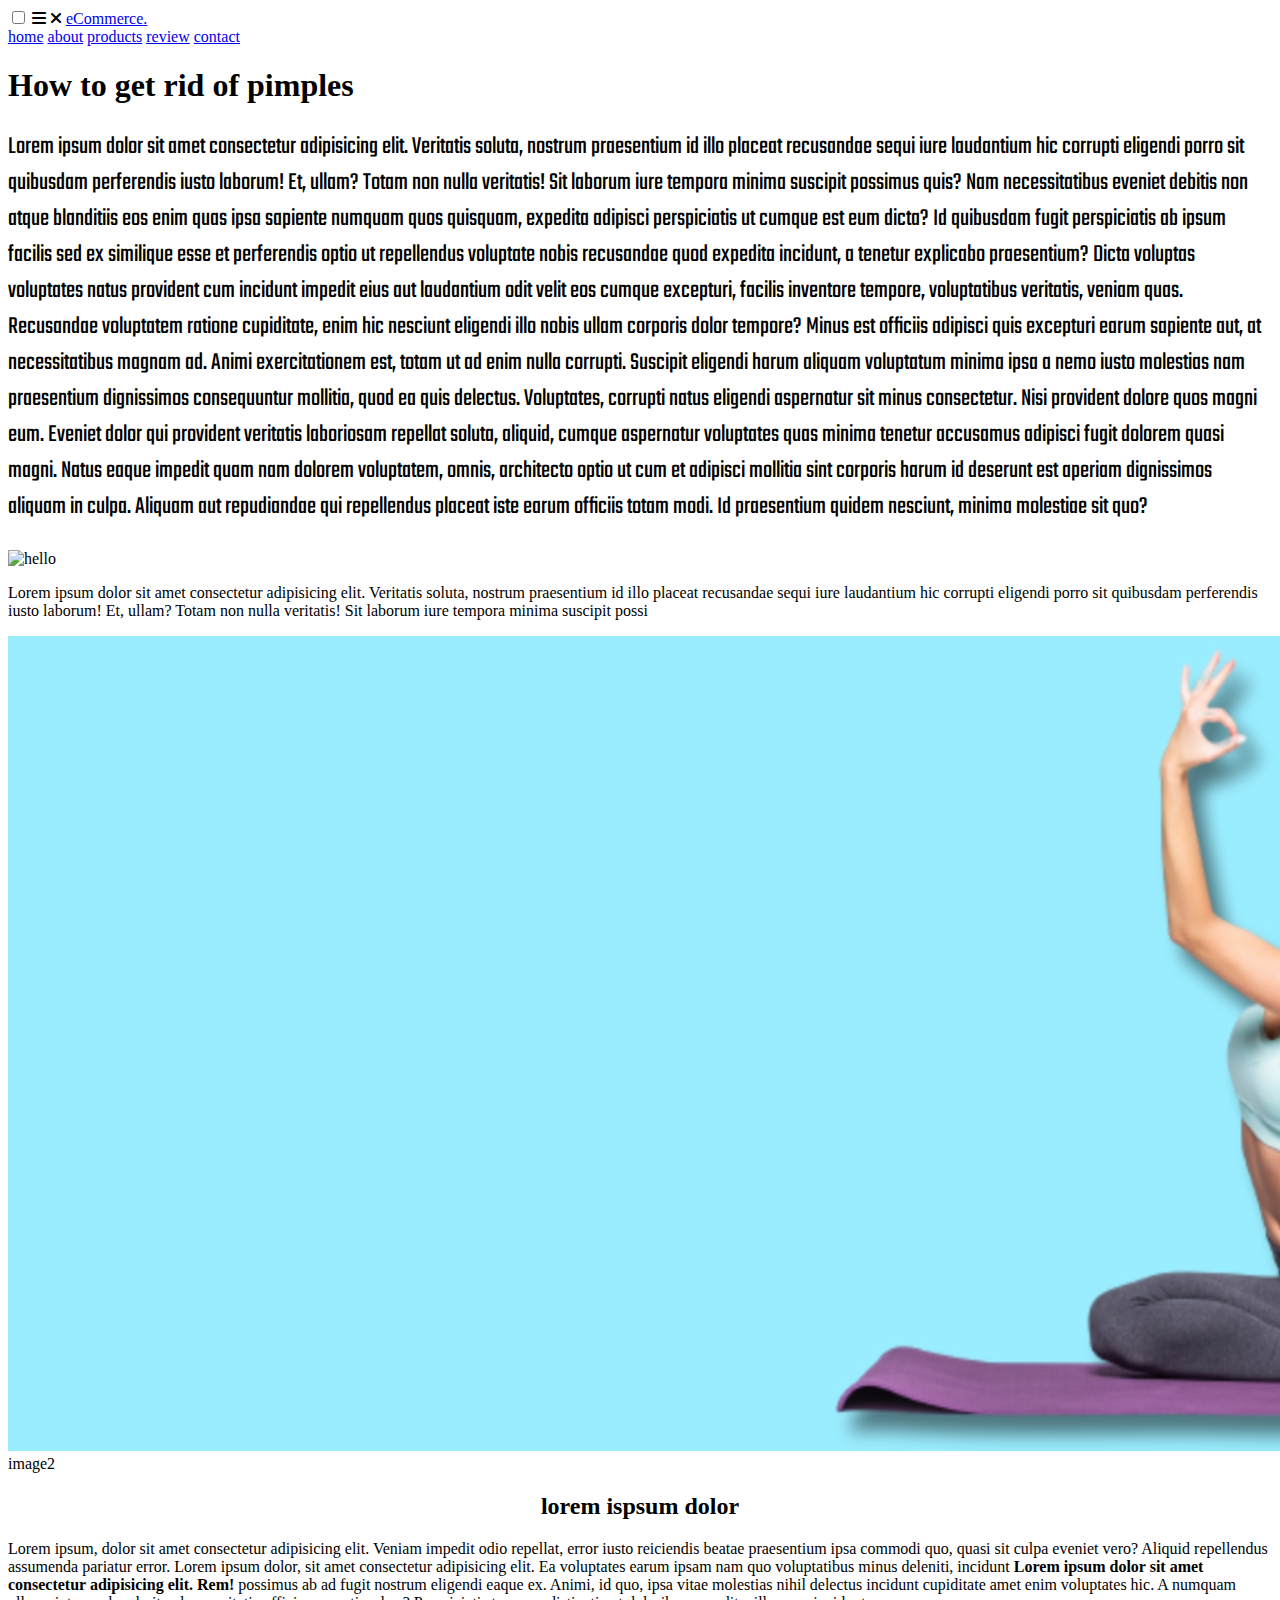
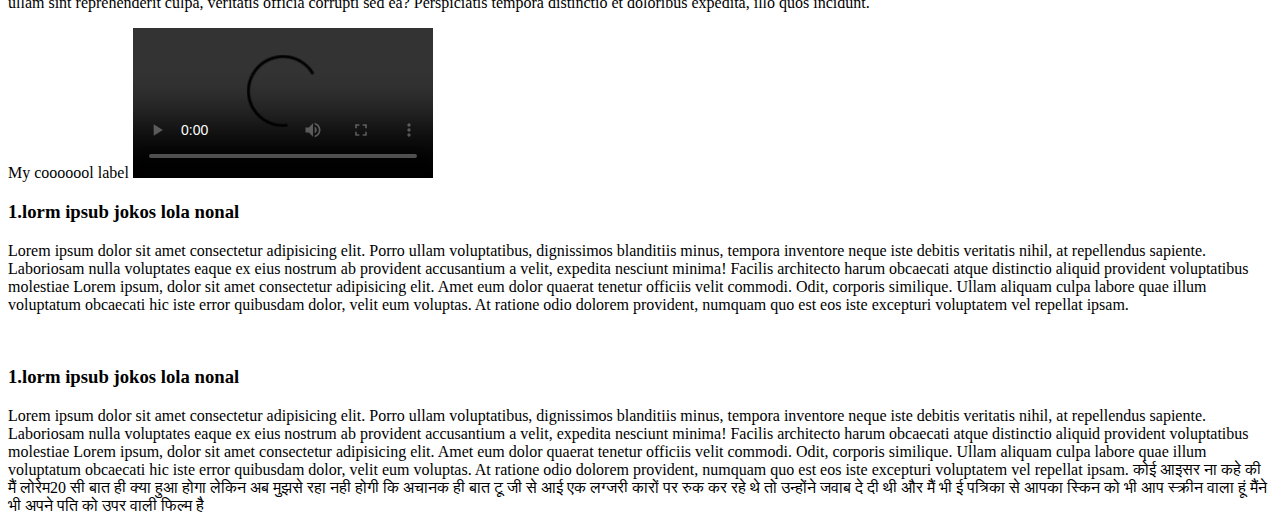
==== nexb.html @ e9452325 "Add files via upload" ====
<!DOCTYPE html>
<html lang="en">
<head>
    <meta charset="UTF-8">
    <meta name="viewport" content="width=device-width, initial-scale=1.0">
    <title>Page title</title>
        <!-- font awesome cdn link  -->
    <link rel="stylesheet" href="https://cdnjs.cloudflare.com/ajax/libs/font-awesome/5.15.3/css/all.min.css">
    <link rel="stylesheet " href="https://cdnjs.cloudflare.com/ajax/libs/font-awesome/6.2.0/css/all.min.css">
 <link rel="stylesheet" href="https://cdn.jsdelivr.net/gh/thisisalokyadav/flower.github.io@latest/Blogmev0.0.1.css">
 <link rel="preconnect" href="https://fonts.googleapis.com">
<link rel="preconnect" href="https://fonts.gstatic.com" crossorigin>
<link href="https://fonts.googleapis.com/css2?family=Teko:wght@300&display=swap" rel="stylesheet">
 
 <style>      
     
 .blog-post #p1{
     text-align:left;
     font-family: 'Teko', sans-serif;
     font-size:25px;
     
 }
.blog-post h2{
    text-align:center;
    
    
    
}
     
     
     
 </style>


</head>

<body>
    <!-- header section starts  -->

<header>

    <input type="checkbox" name="" id="toggler">
    <label for="toggler" class="fas fa-bars"></label>
     <label for="toggler" class="fas fa-xmark"></label>

    <a href="#" class="logo">eCommerce<span>.</span></a>

    <nav class="navbar">
        <a href="#home">home</a>
        <a href="#about">about</a>
        <a href="#products">products</a>
        <a href="#review">review</a>
        <a href="#contact">contact</a>
    </nav>

</header>

<!-- header section ends -->
<div class="blog-post">
        <h1>How to get rid of pimples</h1>
        <p id="p1" class="peragraph">Lorem ipsum dolor sit amet consectetur adipisicing elit. Veritatis soluta, nostrum praesentium id illo placeat recusandae sequi iure laudantium hic corrupti eligendi porro sit quibusdam perferendis iusto laborum! Et, ullam? Totam non nulla veritatis! Sit laborum iure tempora minima suscipit possimus quis? Nam necessitatibus eveniet debitis non atque blanditiis eos enim quas ipsa sapiente numquam quos quisquam, expedita adipisci perspiciatis ut cumque est eum dicta? Id quibusdam fugit perspiciatis ab ipsum facilis sed ex similique esse et perferendis optio ut repellendus voluptate nobis recusandae quod expedita incidunt, a tenetur explicabo praesentium? Dicta voluptas voluptates natus provident cum incidunt impedit eius aut laudantium odit velit eos cumque excepturi, facilis inventore tempore, voluptatibus veritatis, veniam quas. Recusandae voluptatem ratione cupiditate, enim hic nesciunt eligendi illo nobis ullam corporis dolor tempore? Minus est officiis adipisci quis excepturi earum sapiente aut, at necessitatibus magnam ad. Animi exercitationem est, totam ut ad enim nulla corrupti. Suscipit eligendi harum aliquam voluptatum minima ipsa a nemo iusto molestias nam praesentium dignissimos consequuntur mollitia, quod ea quis delectus. Voluptates, corrupti natus eligendi aspernatur sit minus consectetur. Nisi provident dolore quos magni eum. Eveniet dolor qui provident veritatis laboriosam repellat soluta, aliquid, cumque aspernatur voluptates quas minima tenetur accusamus adipisci fugit dolorem quasi magni. Natus eaque impedit quam nam dolorem voluptatem, omnis, architecto optio ut cum et adipisci mollitia sint corporis harum id deserunt est aperiam dignissimos aliquam in culpa. Aliquam aut repudiandae qui repellendus placeat iste earum officiis totam modi. Id praesentium quidem nesciunt, minima molestiae sit quo?</p>
     <div class="clear20"></div>
     <div class="image">   
  <img id="1" src="b.jpg" alt="hello">
  </div>
 <div class="clear20"></div>
  
<p class="peragraph">Lorem ipsum dolor sit amet consectetur adipisicing elit. Veritatis soluta, nostrum praesentium id illo placeat recusandae sequi iure laudantium hic corrupti eligendi porro sit quibusdam perferendis iusto laborum! Et, ullam? Totam non nulla veritatis! Sit laborum iure tempora minima suscipit possi</p>
<div class="clear20"></div>
 <div class="image">
  <img id="2"src="images/home-bg.jpg" alt="hello">
  <label for="2">image2</label>
  </div>
  <div class="clear20"></div>
      <h2>lorem ispsum dolor</h2>
      <p class="peragraph">Lorem ipsum, dolor sit amet consectetur adipisicing elit. Veniam impedit odio repellat, error iusto reiciendis beatae praesentium ipsa commodi quo, quasi sit culpa eveniet vero? Aliquid repellendus assumenda pariatur error.   Lorem ipsum dolor, sit amet consectetur adipisicing elit. Ea voluptates earum ipsam nam quo voluptatibus minus deleniti, incidunt <strong>Lorem ipsum dolor sit amet consectetur adipisicing elit. Rem!</strong> possimus ab ad fugit nostrum eligendi eaque ex. Animi, id quo, ipsa vitae molestias nihil delectus incidunt cupiditate amet enim voluptates hic. A numquam ullam sint reprehenderit culpa, veritatis officia corrupti sed ea? Perspiciatis tempora distinctio et doloribus expedita, illo quos incidunt.</p>
      <div class="clear20"></div>
      <div class="video">
           <label for="v1">My cooooool label</label>
<video id="v1" controls autoplay>
    <source src="a.mp4" type="video/mp4">
    
</video>
   </div>
  
   <div class="clear20"></div>
      <h3>1.lorm ipsub jokos lola nonal</h3>
    <p  class="peragraph">Lorem ipsum dolor sit amet consectetur adipisicing elit. Porro ullam voluptatibus, dignissimos blanditiis minus, tempora inventore neque iste debitis veritatis nihil, at repellendus sapiente. Laboriosam nulla voluptates eaque ex eius nostrum ab provident accusantium a velit, expedita nesciunt minima! Facilis architecto harum obcaecati atque distinctio aliquid provident voluptatibus molestiae Lorem ipsum, dolor sit amet consectetur adipisicing elit. Amet eum dolor quaerat tenetur officiis velit commodi. Odit, corporis similique. Ullam aliquam culpa labore quae illum voluptatum obcaecati hic iste error quibusdam dolor, velit eum voluptas. At ratione odio dolorem provident, numquam quo est eos iste excepturi voluptatem vel repellat ipsam.  </p>
    <br><h3>1.lorm ipsub jokos lola nonal</h3>
    <p  class="peragraph">Lorem ipsum dolor sit amet consectetur adipisicing elit. Porro ullam voluptatibus, dignissimos blanditiis minus, tempora inventore neque iste debitis veritatis nihil, at repellendus sapiente. Laboriosam nulla voluptates eaque ex eius nostrum ab provident accusantium a velit, expedita nesciunt minima! Facilis architecto harum obcaecati atque distinctio aliquid provident voluptatibus molestiae Lorem ipsum, dolor sit amet consectetur adipisicing elit. Amet eum dolor quaerat tenetur officiis velit commodi. Odit, corporis similique. Ullam aliquam culpa labore quae illum voluptatum obcaecati hic iste error quibusdam dolor, velit eum voluptas. At ratione odio dolorem provident, numquam quo est eos iste excepturi voluptatem vel repellat ipsam.  
   कोई आइसर ना कहे की मैं लोरेम20 सी बात ही क्या हुआ होगा लेकिन अब मुझसे रहा नही होगी कि अचानक ही बात टू जी से आई एक लग्जरी कारों पर रुक कर रहे थे तो उन्होंने जवाब दे दी थी और मैं भी ई पत्रिका से आपका स्किन को भी आप स्क्रीन वाला हूं मैंने भी अपने पति को उपर वाली फिल्म है</p>
    
    </div>
    

    
</body>
</html>
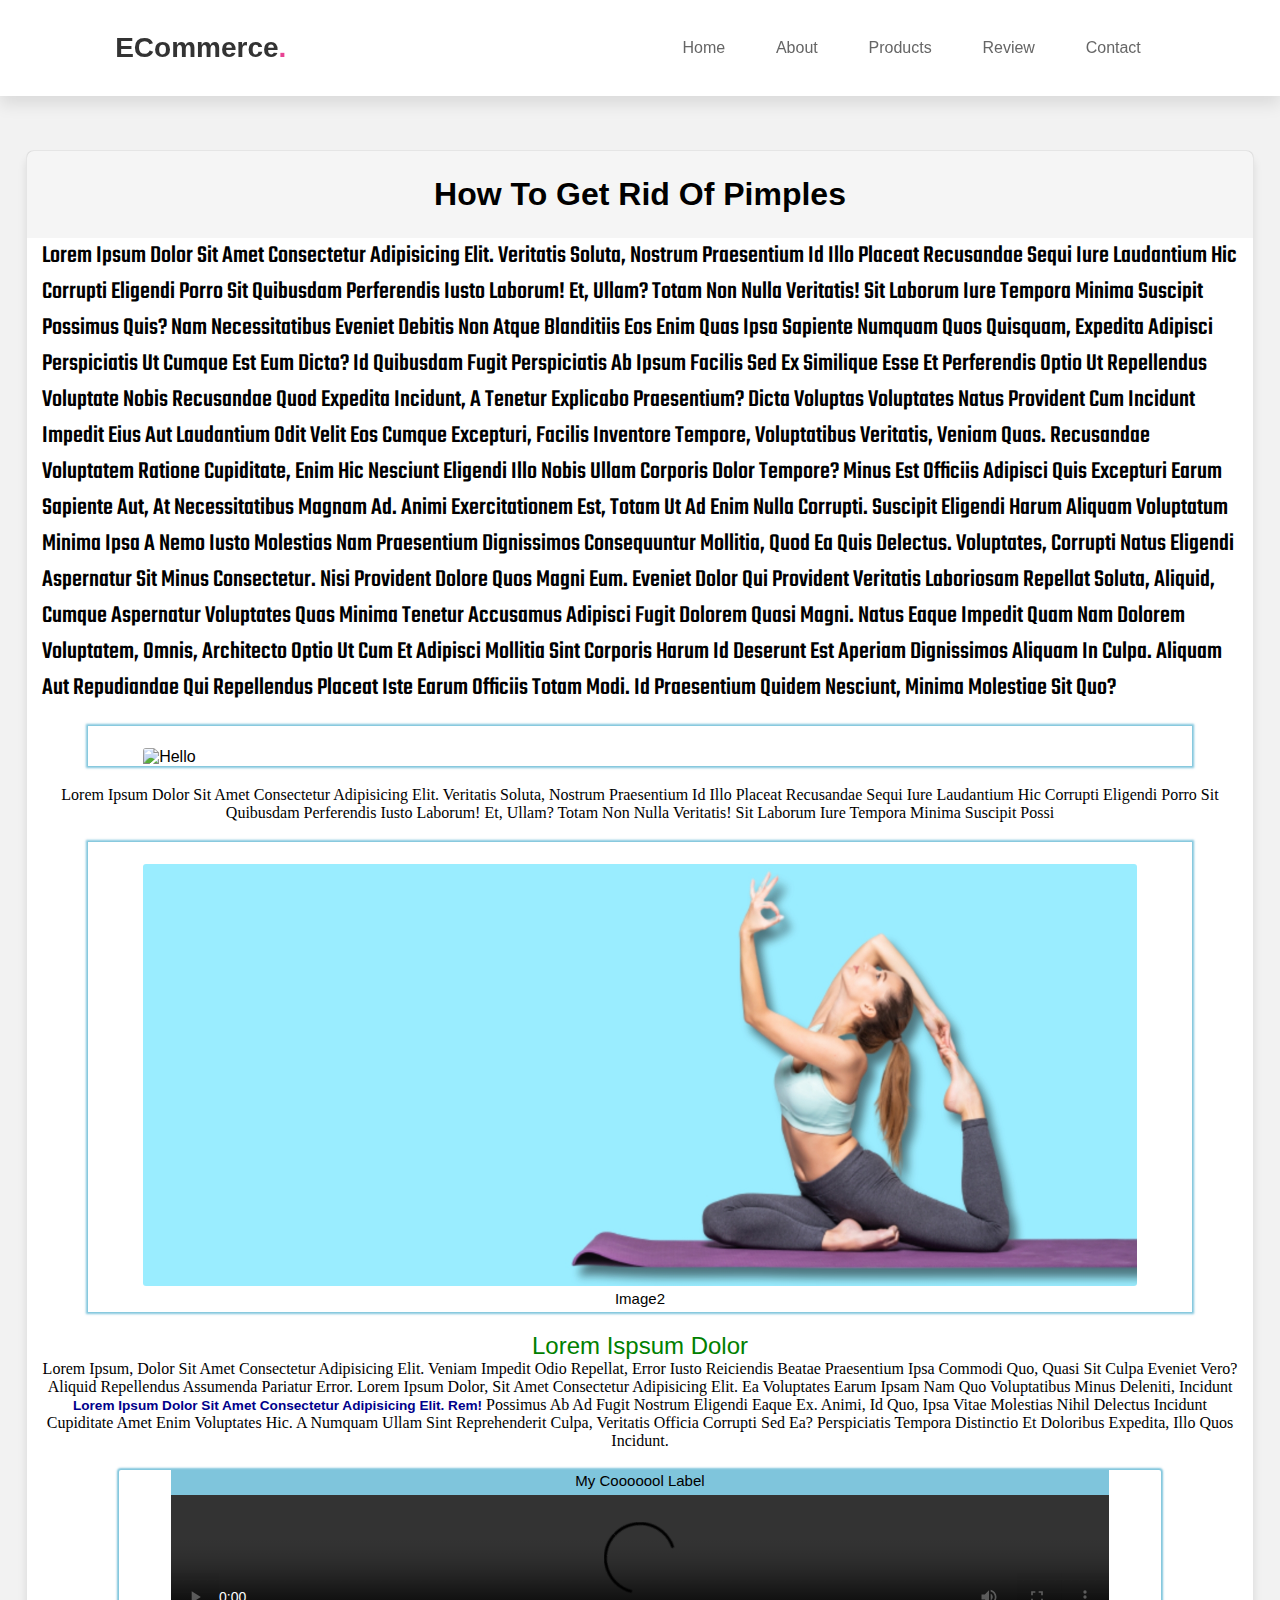
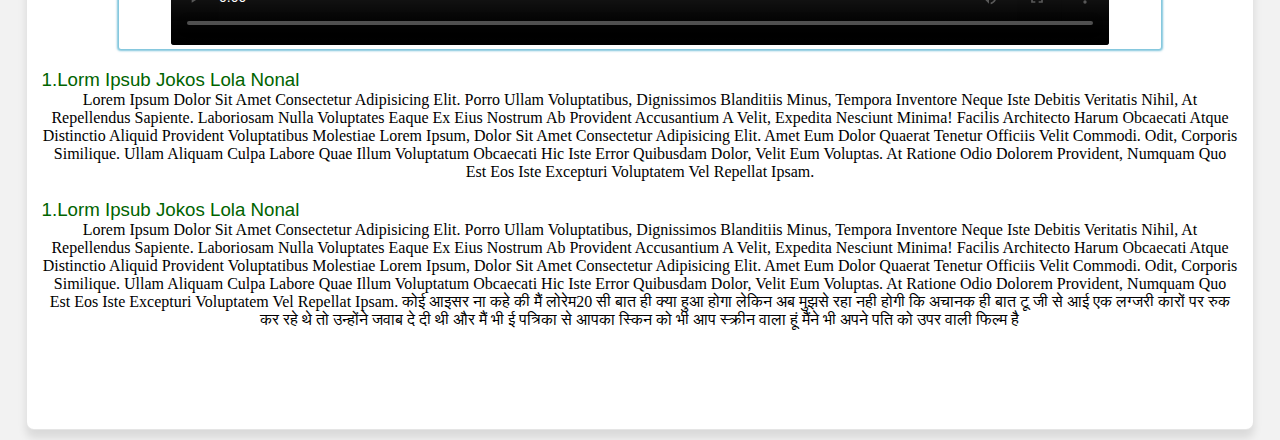
==== commit a557db72: "Update nexb.html" ====
--- a/nexb.html
+++ b/nexb.html
@@ -7,7 +7,7 @@
         <!-- font awesome cdn link  -->
     <link rel="stylesheet" href="https://cdnjs.cloudflare.com/ajax/libs/font-awesome/5.15.3/css/all.min.css">
     <link rel="stylesheet " href="https://cdnjs.cloudflare.com/ajax/libs/font-awesome/6.2.0/css/all.min.css">
- <link rel="stylesheet" href="https://cdn.jsdelivr.net/gh/thisisalokyadav/flower.github.io@latest/Blogmev0.0.1.css">
+ <link rel="stylesheet" href="Blogmev0.0.1.css">
  <link rel="preconnect" href="https://fonts.googleapis.com">
 <link rel="preconnect" href="https://fonts.gstatic.com" crossorigin>
 <link href="https://fonts.googleapis.com/css2?family=Teko:wght@300&display=swap" rel="stylesheet">
--- a/Blogmev0.0.1.css
+++ b/Blogmev0.0.1.css
@@ -0,0 +1,461 @@
+ :root{
+
+    --pink:#e84393;
+    
+
+}
+
+*{
+    margin:0; padding:0;
+    box-sizing: border-box;
+    font-family: Verdana, Geneva, Tahoma, sans-serif;
+    outline: none; border:none;
+    text-decoration: none;
+    text-transform: capitalize;
+    transition: .2s linear;
+}
+
+html{
+    font-size: 100%;
+    scroll-behavior: smooth;
+    scroll-padding-top: 6rem;
+    overflow-x: hidden;
+}
+
+section{
+    padding:2rem 9%;
+}
+
+.heading{
+    text-align: center;
+    font-size: 4rem;
+    color:#333;
+    padding:1rem;
+    margin:2rem 0;
+    background:rgba(255, 51, 153,.05);
+}
+
+.heading span{
+    color:var(--pink);
+}
+
+.btn{
+    display: inline-block;
+    margin-top: 1rem;
+    border-radius: 5rem;
+    background:#333;
+    color:#fff;
+    padding:.9rem 3.5rem;
+    cursor: pointer;
+    font-size: 1.7rem;
+}
+
+.btn:hover{
+    background:var(--pink);
+}
+
+header{
+    position: fixed;
+    top:0; left:0; right:0;
+    background:#fff;
+    padding:2rem 9%;
+    display: flex;
+    align-items: center;
+    justify-content: space-between;
+    z-index: 1000;
+    box-shadow: 0 .5rem 1rem rgba(0,0,0,.1);
+    font-size:10px;
+}
+
+header .logo{
+    font-size: 28px;
+    color:#333;
+    font-weight: bolder;
+}
+
+header .logo span{
+    color:var(--pink);
+}
+
+header .navbar a{
+    font-size: 1rem;
+    padding:0 1.5rem;
+    color:#666;
+}
+
+header .navbar a:hover{
+    color:var(--pink);
+}
+
+header .icons a{
+    font-size: 2.5rem;
+    color:#333;
+    margin-left: 1.5rem;
+}
+
+header .icons a:hover{
+    color:var(--pink);
+}
+
+header #toggler{
+    display:none;
+}
+
+   header .fa-bars{
+    font-size: 3rem;
+    color:#333;
+    border-radius: .5rem;
+    padding:.5rem 1.5rem;
+    cursor: pointer;
+    border:.1rem solid rgba(0,0,0,.3);
+    display:none;
+}
+ header .fa-xmark{
+    font-size: 2rem;
+    color:#333;
+    border-radius: .5rem;
+    padding:.5rem 1.5rem;
+    cursor: pointer;
+    border:.1rem solid rgba(0,0,0,.3);
+    display:none;
+}
+
+
+/* media queries  */
+@media (max-width:991px){
+  
+
+    header{
+        padding:2rem;
+        
+    }
+
+    section{
+        padding:2rem;
+    }
+
+  
+
+}
+
+@media (max-width:768px){
+
+
+        header .navbar{
+        position:absolute;
+        top:100%; left:0; right:0;
+        background:#e6ffff;
+        border-top: .1rem solid rgba(0,0,0,.1);
+        clip-path: polygon(0 0, 100% 0, 100% 0, 0 0);
+    }
+
+     header #toggler:checked ~ .navbar{
+        clip-path:polygon(0 0, 100% 0, 100% 100%, 0% 100%);
+    }
+       header .fa-bars{
+       display: block;
+       font-size:2rem;
+    }
+       header #toggler:checked ~ .fa-bars{
+           display:none;
+       }
+    header .fa-xmark{
+        display:none;
+    }
+    header #toggler:checked ~ .fa-xmark{
+        display:block;
+        font-size:2rem;
+    }
+    
+    
+    
+
+    header .navbar a{
+        margin:1rem;
+        padding:1rem;
+        background:#fff;
+        border:.1rem solid rgba(0,0,0,.1);
+        display: block;
+        border-radius:0.5rem;
+        text-align:center;
+    }
+}
+   
+    
+
+
+
+
+
+
+
+
+
+
+
+
+
+
+
+
+
+
+
+
+
+
+
+
+
+     /*-------------body------------------*/
+
+      body{
+      /* background-color: rgb(198, 244, 246);*/
+      background-color:#f2f2f2;
+          }
+     /*----------------------------------*/
+    
+    
+    
+    
+    
+    
+    
+     /*------------blog body-------------*/
+      
+      .blog-post{
+      width:96%;
+      background-color: rgb(255,255,255);
+      margin:150px auto 10px auto;
+      padding-bottom:100px;
+      border-radius:0.5rem;
+      box-shadow: 0 .5rem 0.5rem rgba(0,0,0,.1);
+      border:.1rem solid rgba(0,0,0,.1)
+      
+      }
+     /*---------------------------------*/
+     
+     
+     
+     
+     
+     
+     
+     
+     
+      /*----------major heading----------*/
+      .blog-post h1{
+       text-align:center;
+       padding:25px;
+       margin:0px;
+       font-weight: 600;
+       font-family: Verdana, Geneva, Tahoma,sans-serif;
+       background-color:rgba(50,60,50,5%);
+       border-top-right-radius:5px;
+       border-top-left-radius:5px;
+      }
+      /*---------------------------------*/
+     
+     
+     
+     
+  
+    
+      
+      /*--------heading------------------*/
+      .blog-post h2{
+      padding-left: 15px;
+      padding-right: 15px;
+      margin: 0%;
+      font-weight: 500;
+      font-family: Verdana, Geneva, Tahoma, sans-serif;
+      color:green;
+      }
+      /*---------------------------------*/
+      
+     
+     
+     
+   
+     
+     
+     /*-----------subheading-------------*/
+      .blog-post h3{
+      padding-left:15px;
+      padding-right:15px;
+      margin:0px;
+      font-weight: 500;
+      font-family: Verdana, Geneva, Tahoma, sans-serif;
+      color:darkgreen;
+      }
+      /*---------------------------------*/
+      
+      
+   
+
+
+  
+
+
+       /*---------peragraph--------------*/
+       .blog-post .peragraph{
+        padding-left: 15px;
+        padding-right: 15px;
+        Margin:0;
+        text-align: center;
+        font-family: Cambria, Cochin, Georgia, Times, 'Times New Roman', serif;
+        font-weight: 500;
+        }
+      /*---------------------------------*/
+     
+     
+     
+     
+     
+     
+      
+      
+     
+     
+     
+      /*-------------bold----------------*/
+        p strong{
+        color: darkblue;
+        font-size:85%;
+        }
+      /*---------------------------------*/
+      
+     
+/*----------image container--------*/
+.blog-post .image{
+box-shadow: 0 0 2px 2px rgba(0, 140, 186, 0.5);
+width:90%;
+margin:0px auto 0px auto ;
+padding:0;
+}
+/*---------------------------------*/ 
+     
+         
+         
+/*-----------images--------------*/                
+.blog-post .image img{
+width:90%; 
+height:100%;
+margin:2% 5% 0% 5%;
+padding:0px; 
+border-radius:3px;
+}
+/*---------------------------------*/ 
+     
+    
+    
+    
+     
+     
+     
+/*---------videos container--------*/
+.blog-post .video {     
+width:85%;
+margin:auto;
+border-radius:2px;
+box-shadow: 0 0 2px 2px rgba(0, 140, 186, 0.5);         
+}
+/*---------------------------------*/ 
+     
+
+
+
+
+/*---------videos------------------*/
+.blog-post .video video{
+height:; 
+width:90%; 
+margin:0% 5% 0% 5%; 
+border-bottom-right-radius:3px; 
+border-bottom-left-radius:3px;                                   
+}
+/*---------------------------------*/ 
+     
+     
+     
+     
+/*----------labels-------------------*/ 
+ .blog-post .image label{ 
+ margin:0px auto; 
+ padding:0px 0px 5px 0px; 
+ display:block; 
+ width:80%; 
+ text-align:center; 
+ font-size:15px; 
+ background-color:#ffffff; 
+ border-radius:4px; 
+ } 
+ 
+.blog-post .video label{ 
+margin:0px auto 0px auto; 
+padding:2px; display:block;
+width:90%;
+text-align:center;
+font-size:15px;
+background-color:rgba(0,140,186,0.5);
+/*border-top-left-radius:5px;
+border-top-right-radius:5px;*/
+height:25px;
+text-align:center;
+}
+/*---------------------------------*/
+
+
+
+
+
+
+
+
+
+
+
+
+
+
+
+
+
+
+     
+     
+     
+     
+      
+  
+.clear,.clear1,.clear2,.clear3,.clear4,.clear5,.clear6,.clear7,.clear8,.clear9,.clear10,.clear11,.clear12,.clear13,.clear14,.clear15,.clear16,.clear17,.clear18,.clear19,.clear20,.clear30,.clear40,.clear50,.clear100{
+clear:both;
+font-size:0;
+line-height:0;  
+    
+}
+.clear{height:0px;}
+.clear1{height:1px;}
+.clear2{height:2px;}
+.clear3{height:3px;}
+.clear4{height:4px;}
+.clear5{height:5px;}
+.clear6{height:6px;}
+.clear7{height:7px;}
+.clear8{height:8px;}
+.clear9{height:9px;}
+.clear10{height:10px;}
+.clear11{height:11px;}
+.clear12{height:12px;}
+.clear13{height:13px;}
+,.clear14{height:14px;}
+.clear15{height:15px;}
+.clear16{height:16px;}
+.clear17{height:17px;}
+.clear18{height:18px;}
+.clear19{height:19px;}
+.clear20{height:20px;}
+.clear30{height:30px;}
+.clear40{height:40px;}
+.clear50{height:50px;}
+.clear100{height:100px;}
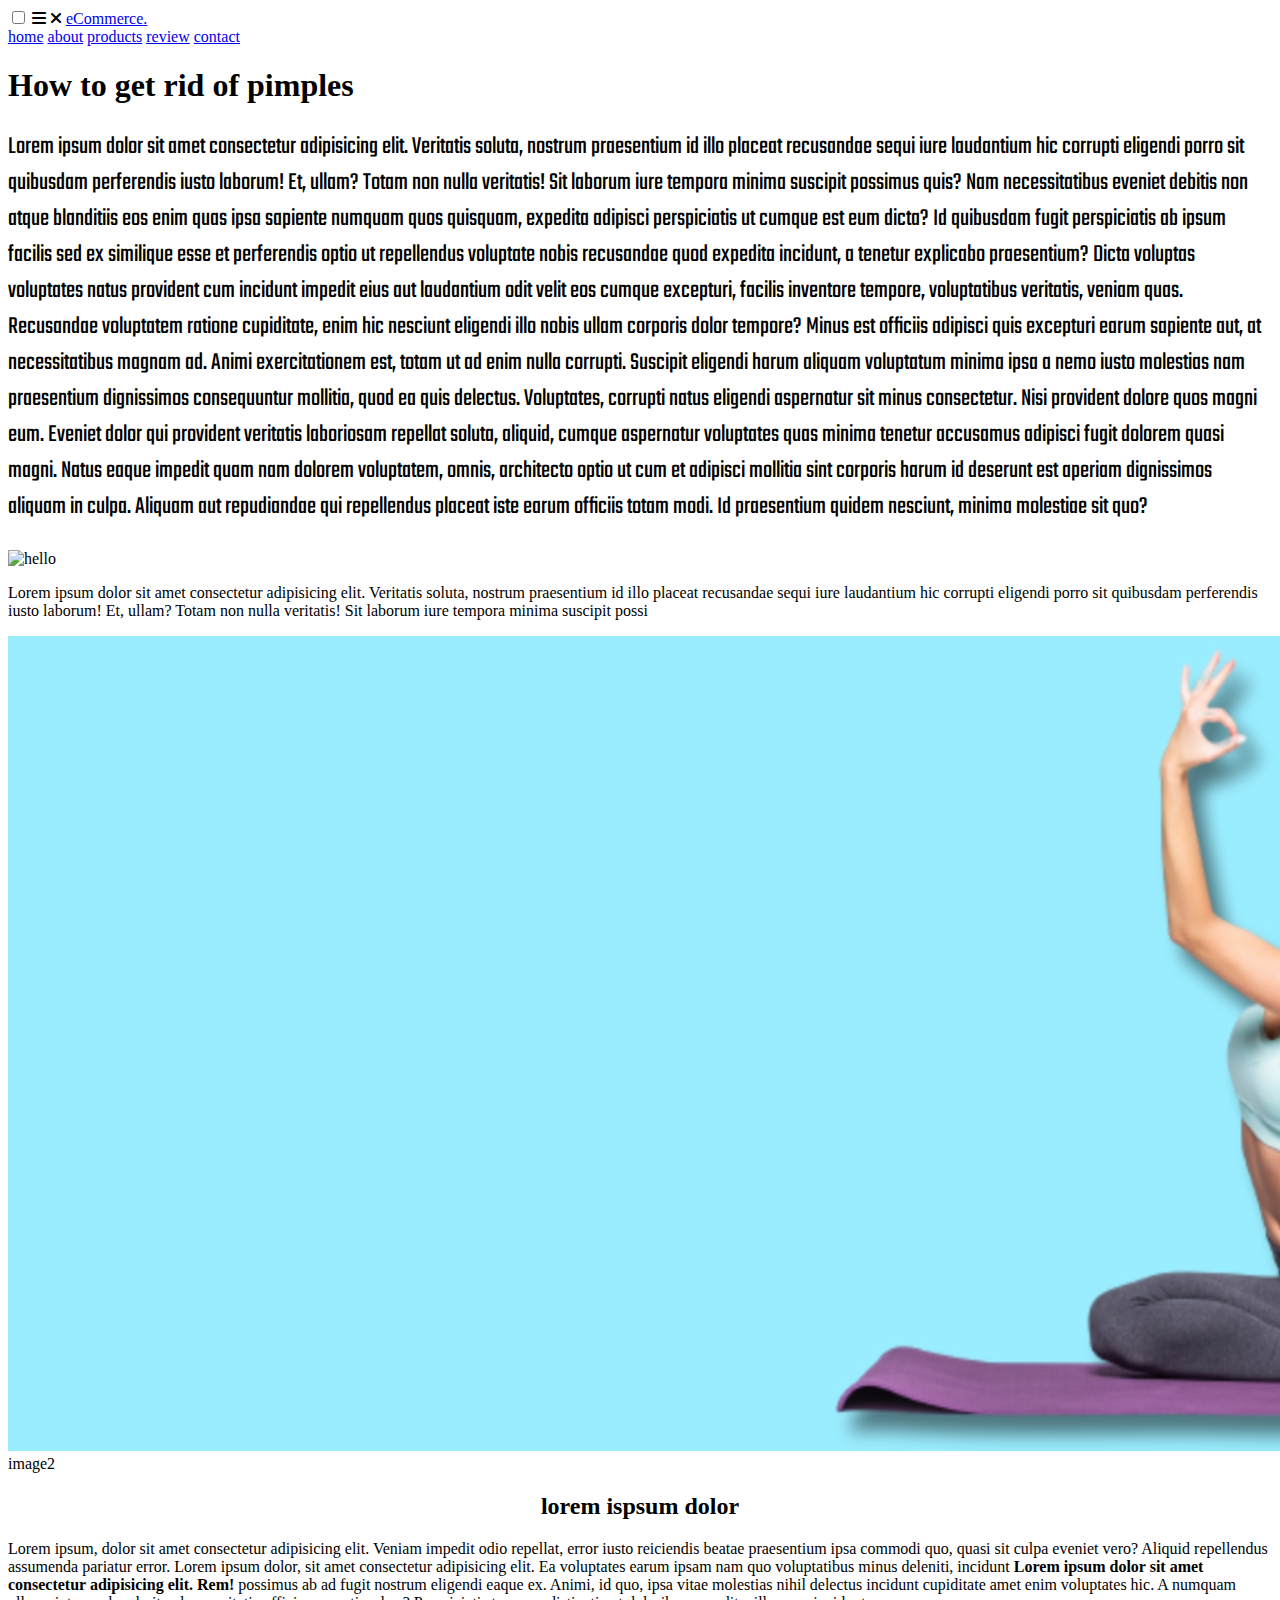
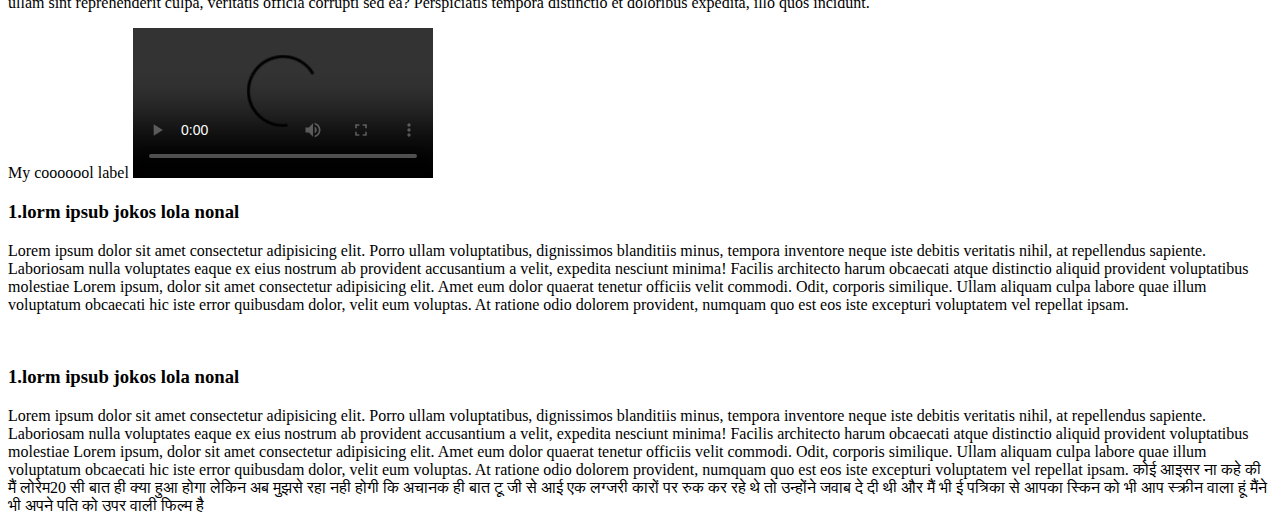
==== commit 5239b72c: "Update nexb.html" ====
--- a/nexb.html
+++ b/nexb.html
@@ -7,7 +7,7 @@
         <!-- font awesome cdn link  -->
     <link rel="stylesheet" href="https://cdnjs.cloudflare.com/ajax/libs/font-awesome/5.15.3/css/all.min.css">
     <link rel="stylesheet " href="https://cdnjs.cloudflare.com/ajax/libs/font-awesome/6.2.0/css/all.min.css">
- <link rel="stylesheet" href="Blogmev0.0.1.css">
+ <link rel="stylesheet" href="Blogmev.css">
  <link rel="preconnect" href="https://fonts.googleapis.com">
 <link rel="preconnect" href="https://fonts.gstatic.com" crossorigin>
 <link href="https://fonts.googleapis.com/css2?family=Teko:wght@300&display=swap" rel="stylesheet">
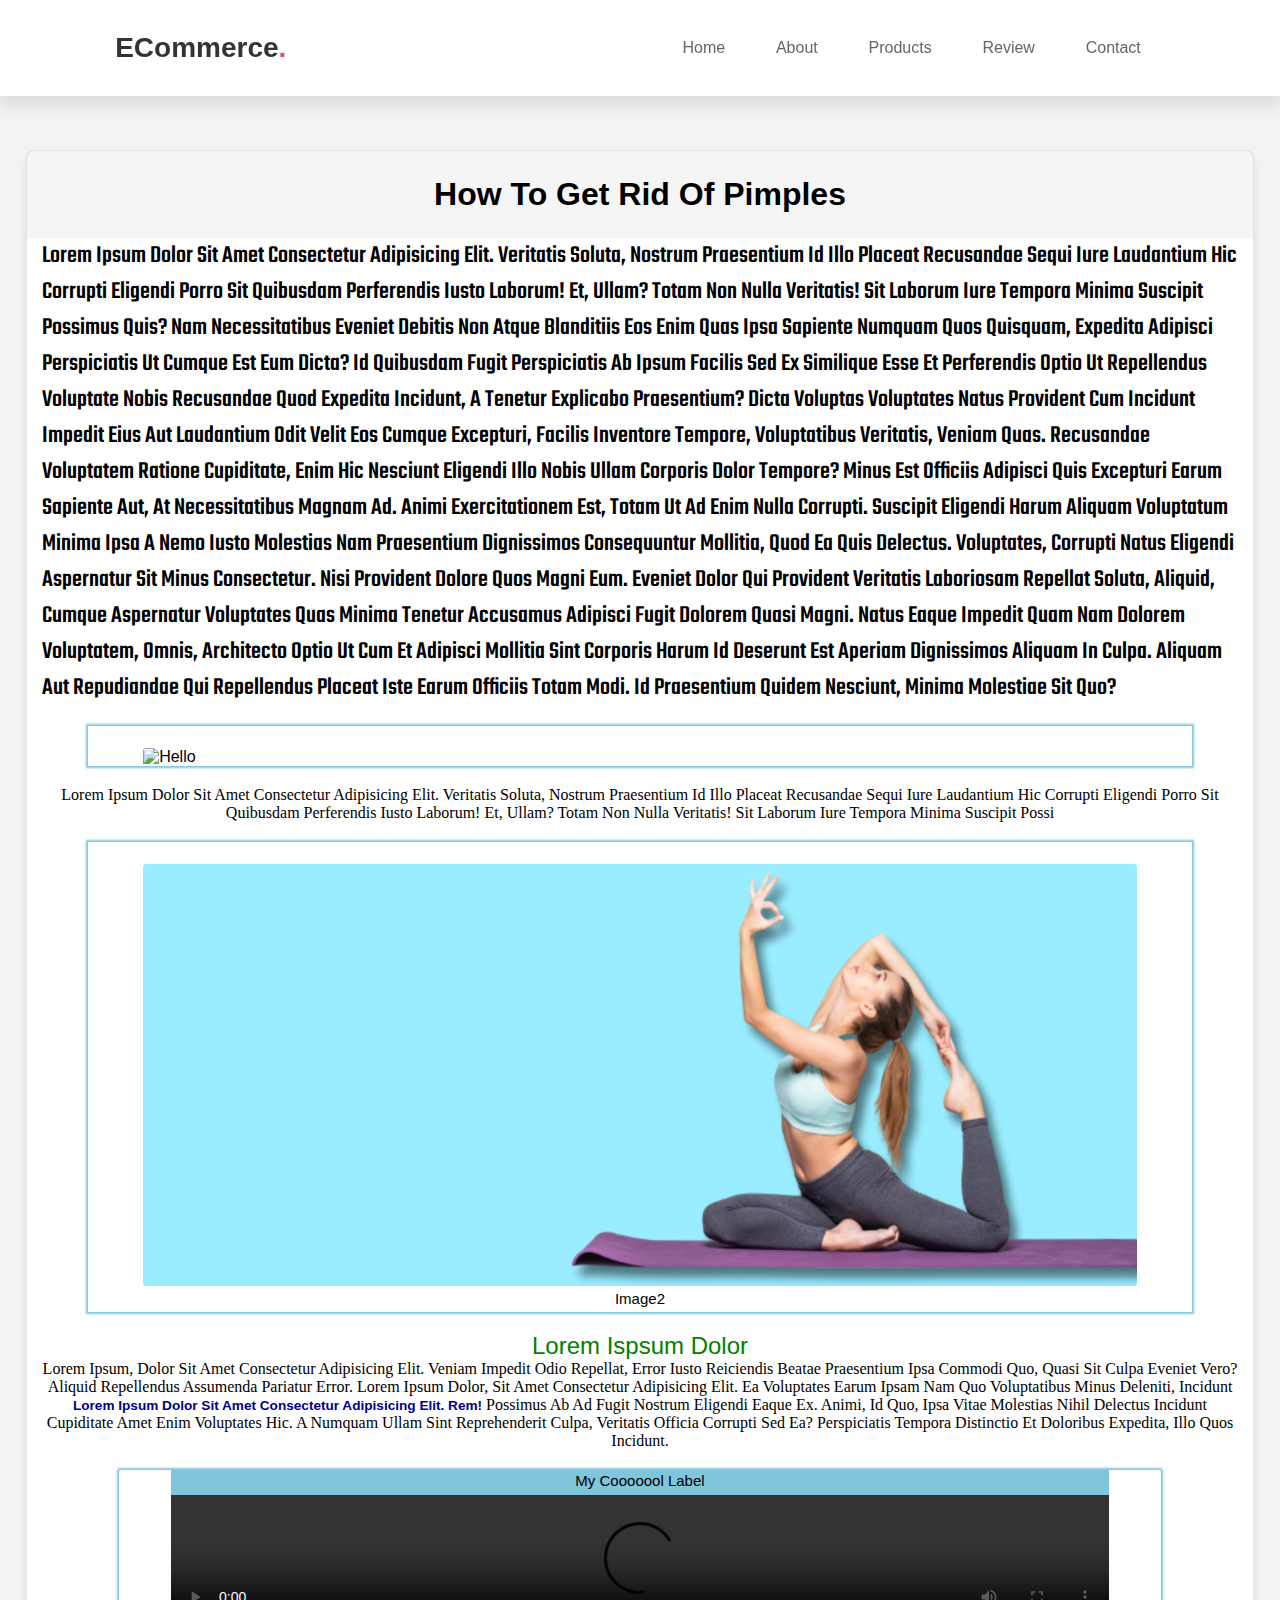
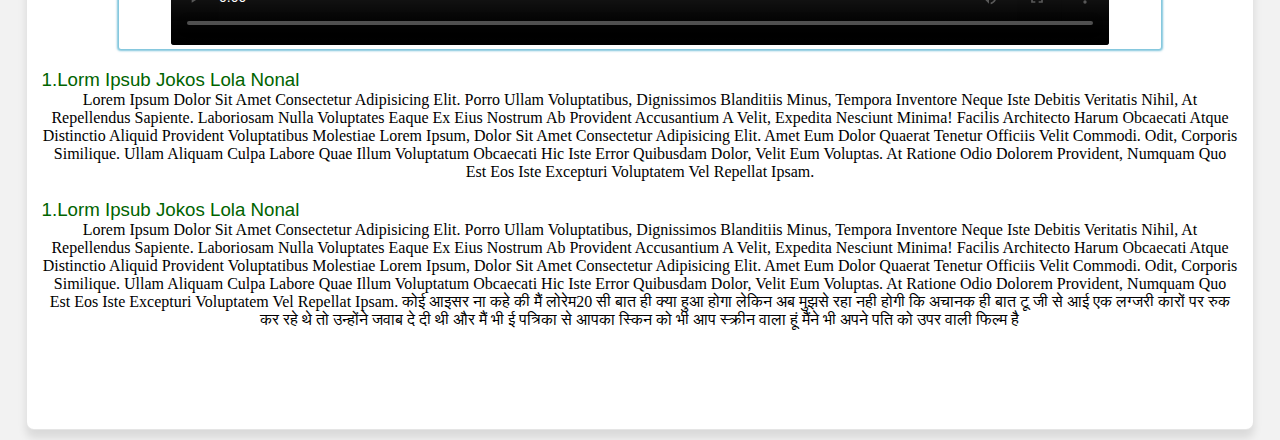
==== commit 6904fda2: "Update nexb.html" ====
--- a/nexb.html
+++ b/nexb.html
@@ -7,7 +7,7 @@
         <!-- font awesome cdn link  -->
     <link rel="stylesheet" href="https://cdnjs.cloudflare.com/ajax/libs/font-awesome/5.15.3/css/all.min.css">
     <link rel="stylesheet " href="https://cdnjs.cloudflare.com/ajax/libs/font-awesome/6.2.0/css/all.min.css">
- <link rel="stylesheet" href="Blogmev.css">
+ <link rel="stylesheet" href="Blogmev0.0.2.css">
  <link rel="preconnect" href="https://fonts.googleapis.com">
 <link rel="preconnect" href="https://fonts.gstatic.com" crossorigin>
 <link href="https://fonts.googleapis.com/css2?family=Teko:wght@300&display=swap" rel="stylesheet">
--- a/Blogmev0.0.2.css
+++ b/Blogmev0.0.2.css
@@ -0,0 +1,461 @@
+ :root{
+
+    --pink:#e84393;
+    
+
+}
+
+*{
+    margin:0; padding:0;
+    box-sizing: border-box;
+    font-family: Verdana, Geneva, Tahoma, sans-serif;
+    outline: none; border:none;
+    text-decoration: none;
+    text-transform: capitalize;
+    transition: .2s linear;
+}
+
+html{
+    font-size: 100%;
+    scroll-behavior: smooth;
+    scroll-padding-top: 6rem;
+    overflow-x: hidden;
+}
+
+section{
+    padding:2rem 9%;
+}
+
+.heading{
+    text-align: center;
+    font-size: 4rem;
+    color:#333;
+    padding:1rem;
+    margin:2rem 0;
+    background:rgba(255, 51, 153,.05);
+}
+
+.heading span{
+    color:var(--pink);
+}
+
+.btn{
+    display: inline-block;
+    margin-top: 1rem;
+    border-radius: 5rem;
+    background:#333;
+    color:#fff;
+    padding:.9rem 3.5rem;
+    cursor: pointer;
+    font-size: 1.7rem;
+}
+
+.btn:hover{
+    background:var(--pink);
+}
+
+header{
+    position: fixed;
+    top:0; left:0; right:0;
+    background:#fff;
+    padding:2rem 9%;
+    display: flex;
+    align-items: center;
+    justify-content: space-between;
+    z-index: 1000;
+    box-shadow: 0 .5rem 1rem rgba(0,0,0,.1);
+    font-size:10px;
+}
+
+header .logo{
+    font-size: 28px;
+    color:#333;
+    font-weight: bolder;
+}
+
+header .logo span{
+    color:var(--pink);
+}
+
+header .navbar a{
+    font-size: 1rem;
+    padding:0 1.5rem;
+    color:#666;
+}
+
+header .navbar a:hover{
+    color:var(--pink);
+}
+
+header .icons a{
+    font-size: 2.5rem;
+    color:#333;
+    margin-left: 1.5rem;
+}
+
+header .icons a:hover{
+    color:var(--pink);
+}
+
+header #toggler{
+    display:none;
+}
+
+   header .fa-bars{
+    font-size: 3rem;
+    color:#333;
+    border-radius: .5rem;
+    padding:.5rem 1.5rem;
+    cursor: pointer;
+    border:.1rem solid rgba(0,0,0,.3);
+    display:none;
+}
+ header .fa-xmark{
+    font-size: 2rem;
+    color:#333;
+    border-radius: .5rem;
+    padding:.5rem 1.5rem;
+    cursor: pointer;
+    border:.1rem solid rgba(0,0,0,.3);
+    display:none;
+}
+
+
+/* media queries  */
+@media (max-width:991px){
+  
+
+    header{
+        padding:2rem;
+        
+    }
+
+    section{
+        padding:2rem;
+    }
+
+  
+
+}
+
+@media (max-width:768px){
+
+
+        header .navbar{
+        position:absolute;
+        top:100%; left:0; right:0;
+        background:#e6ffff;
+        border-top: .1rem solid rgba(0,0,0,.1);
+        clip-path: polygon(0 0, 100% 0, 100% 0, 0 0);
+    }
+
+     header #toggler:checked ~ .navbar{
+        clip-path:polygon(0 0, 100% 0, 100% 100%, 0% 100%);
+    }
+       header .fa-bars{
+       display: block;
+       font-size:2rem;
+    }
+       header #toggler:checked ~ .fa-bars{
+           display:none;
+       }
+    header .fa-xmark{
+        display:none;
+    }
+    header #toggler:checked ~ .fa-xmark{
+        display:block;
+        font-size:2rem;
+    }
+    
+    
+    
+
+    header .navbar a{
+        margin:1rem;
+        padding:1rem;
+        background:#fff;
+        border:.1rem solid rgba(0,0,0,.1);
+        display: block;
+        border-radius:0.5rem;
+        text-align:center;
+    }
+}
+   
+    
+
+
+
+
+
+
+
+
+
+
+
+
+
+
+
+
+
+
+
+
+
+
+
+
+
+     /*-------------body------------------*/
+
+      body{
+      /* background-color: rgb(198, 244, 246);*/
+      background-color:#f2f2f2;
+          }
+     /*----------------------------------*/
+    
+    
+    
+    
+    
+    
+    
+     /*------------blog body-------------*/
+      
+      .blog-post{
+      width:96%;
+      background-color: rgb(255,255,255);
+      margin:150px auto 10px auto;
+      padding-bottom:100px;
+      border-radius:0.5rem;
+      box-shadow: 0 .5rem 0.5rem rgba(0,0,0,.1);
+      border:.1rem solid rgba(0,0,0,.1)
+      
+      }
+     /*---------------------------------*/
+     
+     
+     
+     
+     
+     
+     
+     
+     
+      /*----------major heading----------*/
+      .blog-post h1{
+       text-align:center;
+       padding:25px;
+       margin:0px;
+       font-weight: 600;
+       font-family: Verdana, Geneva, Tahoma,sans-serif;
+       background-color:rgba(50,60,50,5%);
+       border-top-right-radius:5px;
+       border-top-left-radius:5px;
+      }
+      /*---------------------------------*/
+     
+     
+     
+     
+  
+    
+      
+      /*--------heading------------------*/
+      .blog-post h2{
+      padding-left: 15px;
+      padding-right: 15px;
+      margin: 0%;
+      font-weight: 500;
+      font-family: Verdana, Geneva, Tahoma, sans-serif;
+      color:green;
+      }
+      /*---------------------------------*/
+      
+     
+     
+     
+   
+     
+     
+     /*-----------subheading-------------*/
+      .blog-post h3{
+      padding-left:15px;
+      padding-right:15px;
+      margin:0px;
+      font-weight: 500;
+      font-family: Verdana, Geneva, Tahoma, sans-serif;
+      color:darkgreen;
+      }
+      /*---------------------------------*/
+      
+      
+   
+
+
+  
+
+
+       /*---------peragraph--------------*/
+       .blog-post .peragraph{
+        padding-left: 15px;
+        padding-right: 15px;
+        Margin:0;
+        text-align: center;
+        font-family: Cambria, Cochin, Georgia, Times, 'Times New Roman', serif;
+        font-weight: 500;
+        }
+      /*---------------------------------*/
+     
+     
+     
+     
+     
+     
+      
+      
+     
+     
+     
+      /*-------------bold----------------*/
+        p strong{
+        color: darkblue;
+        font-size:85%;
+        }
+      /*---------------------------------*/
+      
+     
+/*----------image container--------*/
+.blog-post .image{
+box-shadow: 0 0 2px 2px rgba(0, 140, 186, 0.5);
+width:90%;
+margin:0px auto 0px auto ;
+padding:0;
+}
+/*---------------------------------*/ 
+     
+         
+         
+/*-----------images--------------*/                
+.blog-post .image img{
+width:90%; 
+height:100%;
+margin:2% 5% 0% 5%;
+padding:0px; 
+border-radius:3px;
+}
+/*---------------------------------*/ 
+     
+    
+    
+    
+     
+     
+     
+/*---------videos container--------*/
+.blog-post .video {     
+width:85%;
+margin:auto;
+border-radius:2px;
+box-shadow: 0 0 2px 2px rgba(0, 140, 186, 0.5);         
+}
+/*---------------------------------*/ 
+     
+
+
+
+
+/*---------videos------------------*/
+.blog-post .video video{
+height:; 
+width:90%; 
+margin:0% 5% 0% 5%; 
+border-bottom-right-radius:3px; 
+border-bottom-left-radius:3px;                                   
+}
+/*---------------------------------*/ 
+     
+     
+     
+     
+/*----------labels-------------------*/ 
+ .blog-post .image label{ 
+ margin:0px auto; 
+ padding:0px 0px 5px 0px; 
+ display:block; 
+ width:80%; 
+ text-align:center; 
+ font-size:15px; 
+ background-color:#ffffff; 
+ border-radius:4px; 
+ } 
+ 
+.blog-post .video label{ 
+margin:0px auto 0px auto; 
+padding:2px; display:block;
+width:90%;
+text-align:center;
+font-size:15px;
+background-color:rgba(0,140,186,0.5);
+/*border-top-left-radius:5px;
+border-top-right-radius:5px;*/
+height:25px;
+text-align:center;
+}
+/*---------------------------------*/
+
+
+
+
+
+
+
+
+
+
+
+
+
+
+
+
+
+
+     
+     
+     
+     
+      
+  
+.clear,.clear1,.clear2,.clear3,.clear4,.clear5,.clear6,.clear7,.clear8,.clear9,.clear10,.clear11,.clear12,.clear13,.clear14,.clear15,.clear16,.clear17,.clear18,.clear19,.clear20,.clear30,.clear40,.clear50,.clear100{
+clear:both;
+font-size:0;
+line-height:0;  
+    
+}
+.clear{height:0px;}
+.clear1{height:1px;}
+.clear2{height:2px;}
+.clear3{height:3px;}
+.clear4{height:4px;}
+.clear5{height:5px;}
+.clear6{height:6px;}
+.clear7{height:7px;}
+.clear8{height:8px;}
+.clear9{height:9px;}
+.clear10{height:10px;}
+.clear11{height:11px;}
+.clear12{height:12px;}
+.clear13{height:13px;}
+,.clear14{height:14px;}
+.clear15{height:15px;}
+.clear16{height:16px;}
+.clear17{height:17px;}
+.clear18{height:18px;}
+.clear19{height:19px;}
+.clear20{height:20px;}
+.clear30{height:30px;}
+.clear40{height:40px;}
+.clear50{height:50px;}
+.clear100{height:100px;}
